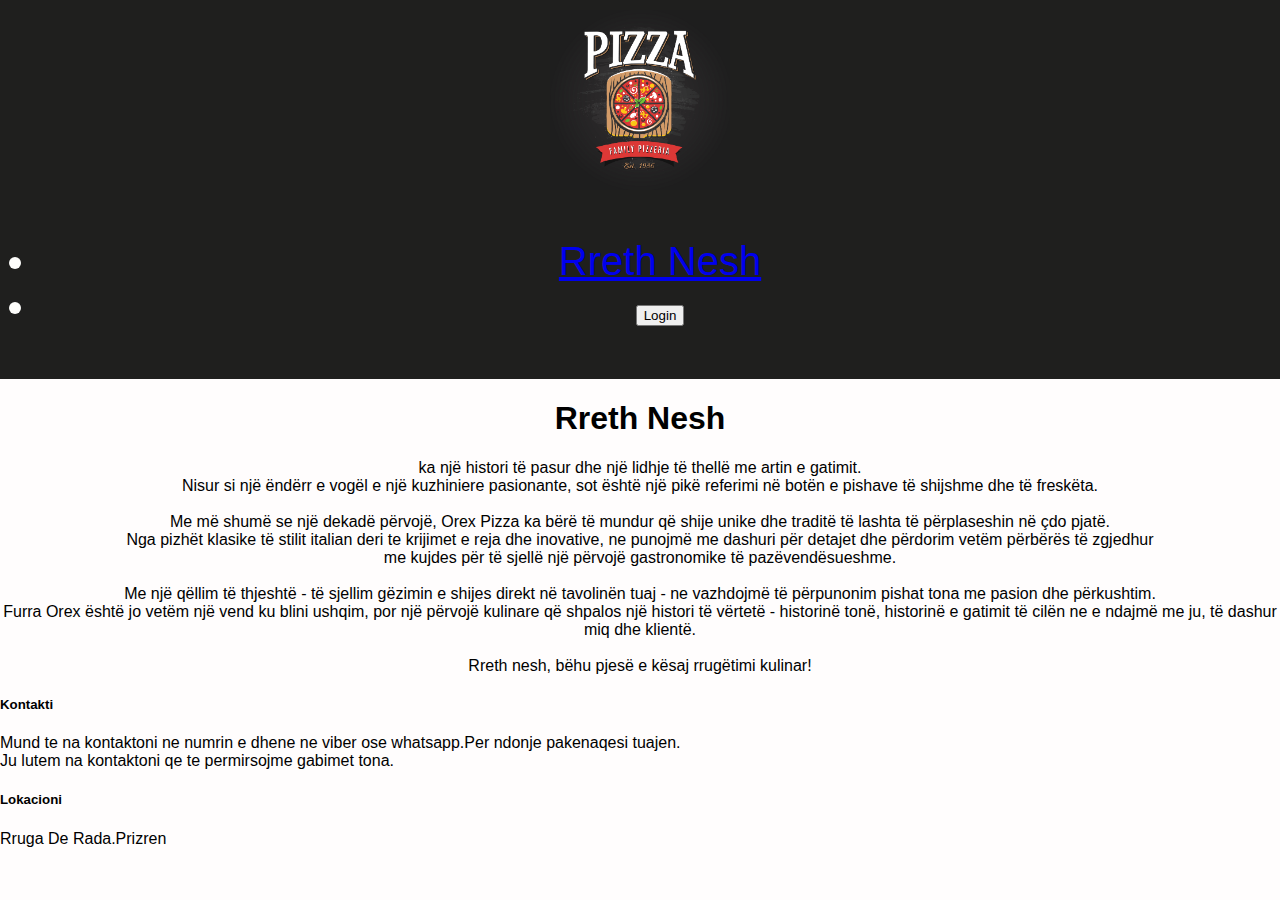
==== about.html @ b661fd30 "shtimi i faqes about.html" ====
<!DOCTYPE html>
<html lang="en">
<head>
    
    <title>Orex</title>
    <link rel="stylesheet" href="style.css">
</head>
<body>
</head>
<body>

    <div class ="header">
        <img src="images/logo.jpg" alt="logo" class="logo">

            <ul class="nav">
                <li><a href="about.html">Rreth Nesh</a></li>
                <li><a href="login.html"><button onclick="myFunction()" class="btn">Login</button></a></li>
            </ul>
    </div>
    
<main>

    <h1 style="text-align: center;">Rreth Nesh</h1>

    <div>

        <p style="text-align: center;">  ka një histori të pasur dhe një lidhje të thellë me artin e gatimit. <br>
             Nisur si një ëndërr e vogël e një kuzhiniere pasionante, sot është një pikë referimi në botën e pishave të shijshme dhe të freskëta.
            <br> <br>
            Me më shumë se një dekadë përvojë, Orex Pizza ka bërë të mundur që shije unike dhe traditë të lashta të përplaseshin në çdo pjatë. <br>
            Nga pizhët klasike të stilit italian deri te krijimet e reja dhe inovative, ne punojmë me dashuri për detajet dhe përdorim vetëm përbërës të zgjedhur <br>
            me kujdes për të sjellë një përvojë gastronomike të pazëvendësueshme.
            <br><br>
            Me një qëllim të thjeshtë - të sjellim gëzimin e shijes direkt në tavolinën tuaj - ne vazhdojmë të përpunonim pishat tona me pasion dhe përkushtim. <br>
            Furra Orex është jo vetëm një vend ku blini ushqim, por një përvojë kulinare që shpalos një histori të vërtetë - historinë tonë, historinë e gatimit të cilën ne e ndajmë me ju, të dashur miq dhe klientë. <br>
            <br>Rreth nesh, bëhu pjesë e kësaj rrugëtimi kulinar!</p>

    </div>


</main>

<footer>
    <div class="footer-left">
    <h5>Kontakti</h5>
    <p>Mund te na kontaktoni ne numrin e dhene ne viber ose whatsapp.Per ndonje pakenaqesi tuajen.<br>Ju lutem na kontaktoni qe te permirsojme gabimet tona.</p>
    </div>

    <div class="footer-right">
        <h5>Lokacioni </h5>
           <p> Rruga De Rada.Prizren</P>
    </div>
</footer>

</body>
</html>
---- style.css ----
/* Resetting some default styles */
body {
    margin: 0;
    padding: 0;
}

/* Setting a base font family for the entire page */
body {
    font-family: Arial, Helvetica, sans-serif;
    background-color: rgb(255, 253, 253);
}

/* Header styling */
.header {
    text-align: center;
    background-color: rgb(31, 31, 30);
    color: rgb(253, 253, 251);
    font-size: 40px;
    padding: 10px 0; /* Adding padding for better spacing */
}
.header img {
    max-width: 180px; /* Set the maximum width */
    max-height: 180px; /* Adjust the margin as needed */
    
}

/* General information styling */
.info {
    text-align: center;
    color: orange;
    margin-bottom: 20px; /* Adding margin for better spacing */
}

/* Main text styling */
.text H1 {
    color: black;
    text-align: center;
    font-size: 200%;
    margin-bottom: 30px;
    font-size: 2.5rem;
    font-weight: 700;
    line-height: 3rem;
    -webkit-text-fill-color: transparent;
    -webkit-text-stroke: 2px black;

}

/* Product container styling */
.prod {
    display: flex;
    flex-wrap: wrap;
    justify-content: center;
}

/* Individual product styling */
.produktet {
    width: 300px;
    height: 200px;
    margin: 20px;
    padding: 20px;
    border: 1px solid #a1a1a1;
    border-radius: 8px;
    overflow: hidden;
    box-shadow: 0 0 10px rgba(0, 0, 0, 0.1);
}
/* Product title styling */
.titulli {
    text-align: center;
    font-size: 150%;
    margin-top: 10px; /* Adding margin for better spacing */
}

/* Footer styling */
.footer {
    text-align: center;
    padding: 20px 0; /* Adding padding for better spacing */
}

/* Location information styling */
.Lokacioni {
    text-align: center;
    margin-top: 20px; /* Adding margin for better spacing */
}
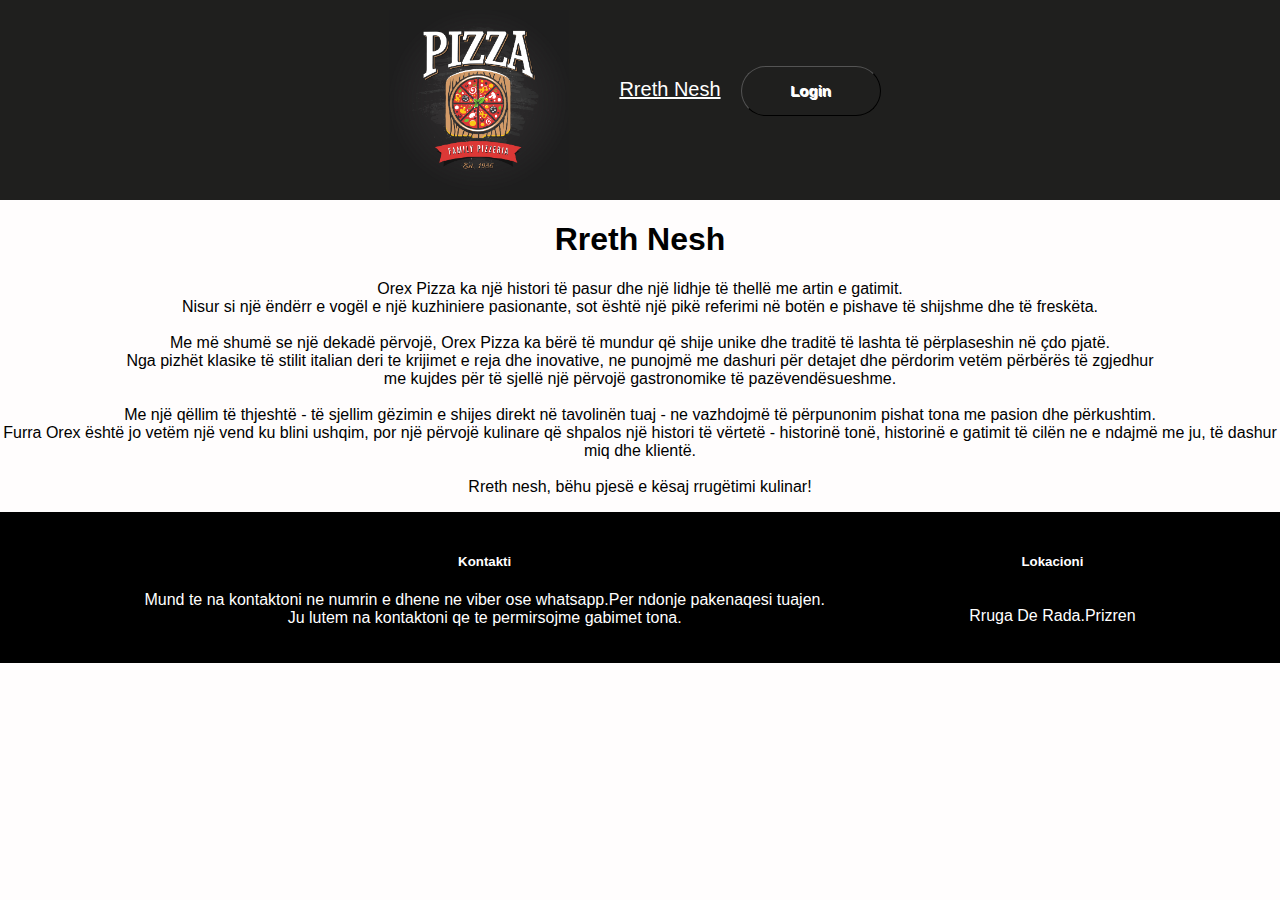
==== commit ae35ad86: "ndryshim i vogel" ====
--- a/about.html
+++ b/about.html
@@ -24,7 +24,7 @@
 
     <div>
 
-        <p style="text-align: center;">  ka një histori të pasur dhe një lidhje të thellë me artin e gatimit. <br>
+        <p style="text-align: center;">  Orex Pizza ka një histori të pasur dhe një lidhje të thellë me artin e gatimit. <br>
              Nisur si një ëndërr e vogël e një kuzhiniere pasionante, sot është një pikë referimi në botën e pishave të shijshme dhe të freskëta.
             <br> <br>
             Me më shumë se një dekadë përvojë, Orex Pizza ka bërë të mundur që shije unike dhe traditë të lashta të përplaseshin në çdo pjatë. <br>
--- a/style.css
+++ b/style.css
@@ -1,37 +1,69 @@
-/* Resetting some default styles */
 body {
     margin: 0;
     padding: 0;
 }
 
-/* Setting a base font family for the entire page */
 body {
     font-family: Arial, Helvetica, sans-serif;
     background-color: rgb(255, 253, 253);
 }
 
-/* Header styling */
 .header {
+    display: flex;
+    justify-content: center;
     text-align: center;
     background-color: rgb(31, 31, 30);
     color: rgb(253, 253, 251);
     font-size: 40px;
-    padding: 10px 0; /* Adding padding for better spacing */
+    padding: 10px 20px;
+    padding-left: 20px;
 }
 .header img {
-    max-width: 180px; /* Set the maximum width */
-    max-height: 180px; /* Adjust the margin as needed */
-    
+    max-width: 180px;
+    max-height: 180px;
 }
 
-/* General information styling */
+
+.btn {
+    font-size:15px;
+    font-family:Arial;
+    width:140px;
+    height:50px;
+    border-width:1px;
+    color:rgba(255, 255, 255, 1);
+    border-color:rgba(0, 0, 0, 1);
+    font-weight:bold;
+    border-top-left-radius:28px;
+    border-top-right-radius:28px;
+    border-bottom-left-radius:28px;
+    border-bottom-right-radius:28px;
+    text-shadow: 1px 1px 0px rgba(255, 255, 255, 1);
+    background-color:transparent;
+  }
+.logo{
+    display: flex;
+    align-items: center;
+}
+.nav{
+    display: flex;
+    flex-direction: row;
+    list-style-type: none;
+}
+.nav a{
+    color: white;
+    font-size: 20px;
+}
+
+.nav li{
+    margin: 10px;
+}
+
 .info {
     text-align: center;
     color: orange;
-    margin-bottom: 20px; /* Adding margin for better spacing */
+    margin-bottom: 20px;
 }
 
-/* Main text styling */
 .text H1 {
     color: black;
     text-align: center;
@@ -45,14 +77,12 @@
 
 }
 
-/* Product container styling */
 .prod {
     display: flex;
     flex-wrap: wrap;
     justify-content: center;
 }
 
-/* Individual product styling */
 .produktet {
     width: 300px;
     height: 200px;
@@ -63,22 +93,33 @@
     overflow: hidden;
     box-shadow: 0 0 10px rgba(0, 0, 0, 0.1);
 }
-/* Product title styling */
+
 .titulli {
     text-align: center;
     font-size: 150%;
-    margin-top: 10px; /* Adding margin for better spacing */
+    margin-top: 10px; 
 }
 
-/* Footer styling */
-.footer {
+
+footer{
+    display: flex;
+    flex-direction: row;
+    justify-content: space-evenly;
+    background-color: black;
+    color: white;
+}
+.footer-left {
+   
     text-align: center;
-    padding: 20px 0; /* Adding padding for better spacing */
+    padding: 20px 0; 
 }
 
-/* Location information styling */
-.Lokacioni {
+.footer-right {
+    display: flex;
+    flex-direction: column;
     text-align: center;
-    margin-top: 20px; /* Adding margin for better spacing */
+    margin-top: 20px;
+
 }
 
+
